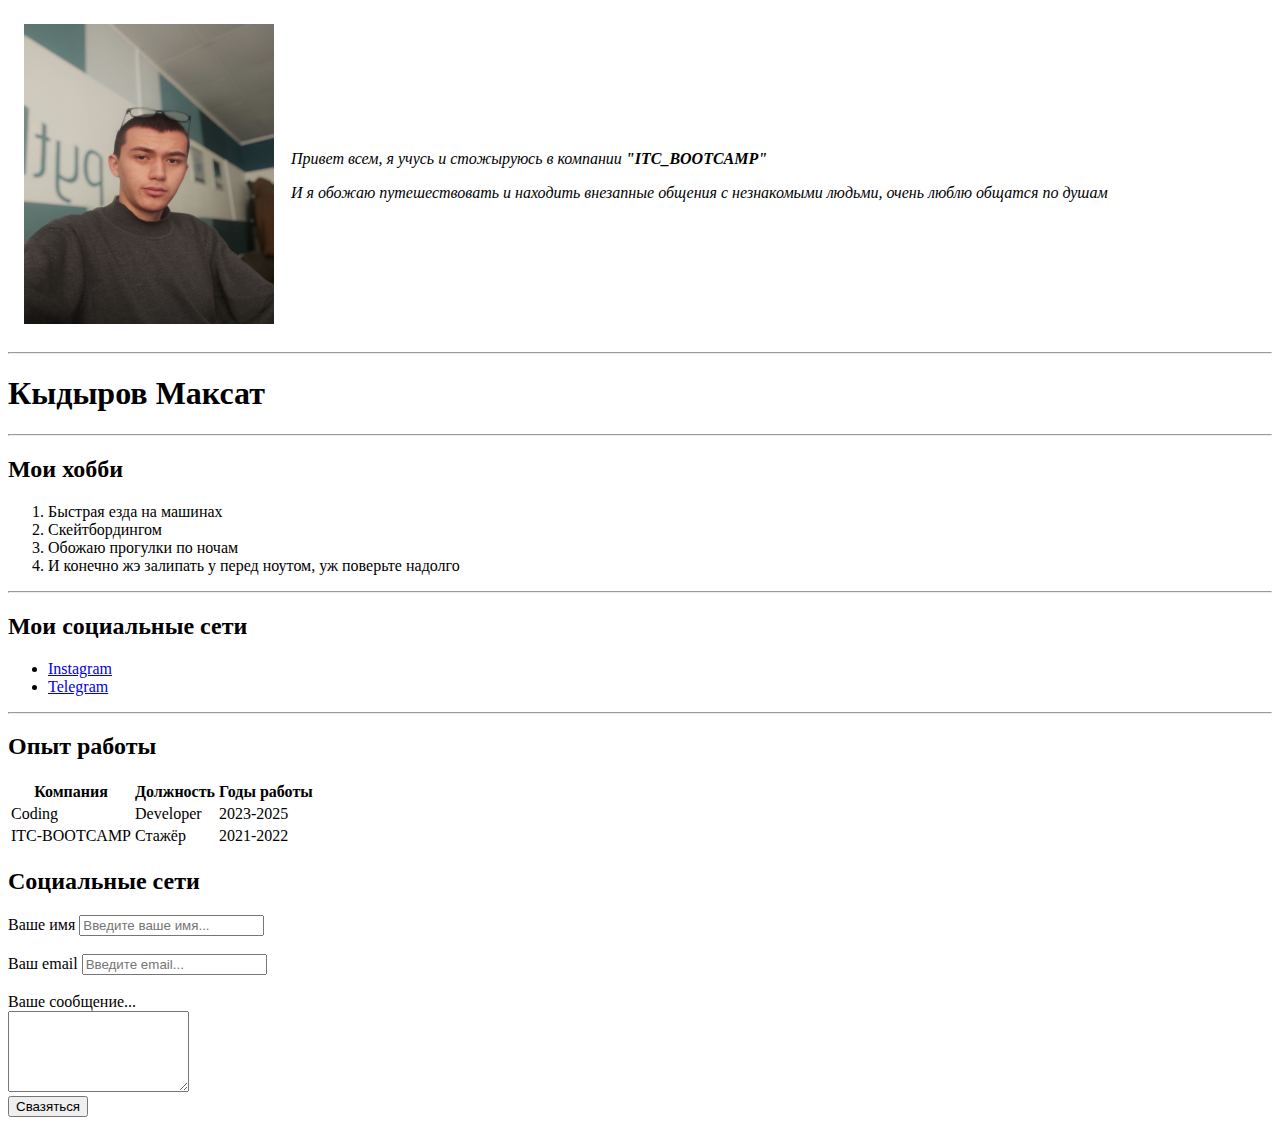
==== index.html @ 2866347c "Базовая структура-html" ====
<!DOCTYPE html>
<html lang="en">
<head>
    <meta charset="UTF-8">
    <meta http-equiv="X-UA-Compatible" content="IE=edge">
    <meta name="viewport" content="width=device-width, initial-scale=1.0">
    <title>Home</title>
</head>
<body>
    <table cellspacing="15">
        <tr>
            <td>  <img src="image/photo1.jpg" height="300" width="250" alt="this my photo"></td>
            <td><em>
        <p>
            Привет всем, я учусь и стожыруюсь в компании
            <strong>"ITC_BOOTCAMP" </strong>
        </p>
        <p> И я обожаю путешествовать и находить 
            внезапные общения с незнакомыми людьми, 
            очень люблю общатся по душам </p>   
    </em></td>
        </tr>
    </table>
    <hr>
  
    <h1>Кыдыров Максат</h1>
    <hr>
    

    <h2> Мои хобби </h2>
      <ol>
        <li>
            Быстрая езда на машинах
        </li>
        <li>
            Скейтбордингом
        </li>
        <li>
            Обожаю прогулки по ночам
        </li>
        <li>
            И конечно жэ залипать у перед ноутом, уж поверьте надолго

        </li>

    </ol>
    <hr>
    <h2>Мои социальные сети</h2>
    <ul>
        <li>
            <a href="https://instagram.com/big.01.user" target="_blanck"> Instagram</a>
            
        </li>

        <li>
            <a href="https://t.me/Ciber_401" target="_blanck"> Telegram</a>
        </li>
    </ul>
  
<hr >
    <h2>Опыт работы</h2>
    <table>
        <tr>
            <th>Компания</th>
            <th>Должность</th>
            <th>Годы работы</th>
        </tr>
        <tr>
            <td>Coding</td>
            <td>Developer</td>
            <td>2023-2025</td>
        </tr>
        <tr>
           <td>ITC-BOOTCAMP</td>
            <td>Стажёр</td>
            <td>2021-2022</td>
        </tr>
    </table>

    <h2>Социальные сети</h2>
    <form action="/">
        <label for="name">Ваше имя</label>
        <input type="text" id="name" placeholder="Введите ваше имя...">
        <br>
        <br>
        <label for="email">Ваш email</label>
        <input type="email" id="email" placeholder="Введите email...">
        <br>
        <br>
        <label for="textar">Ваше сообщение...</label>
        <br>    
        <textarea name="name" id="textar" cols="20" rows="5"></textarea>
        <br>


        <input type="submit" value="Свазяться">

    </form>
</body>
</html>
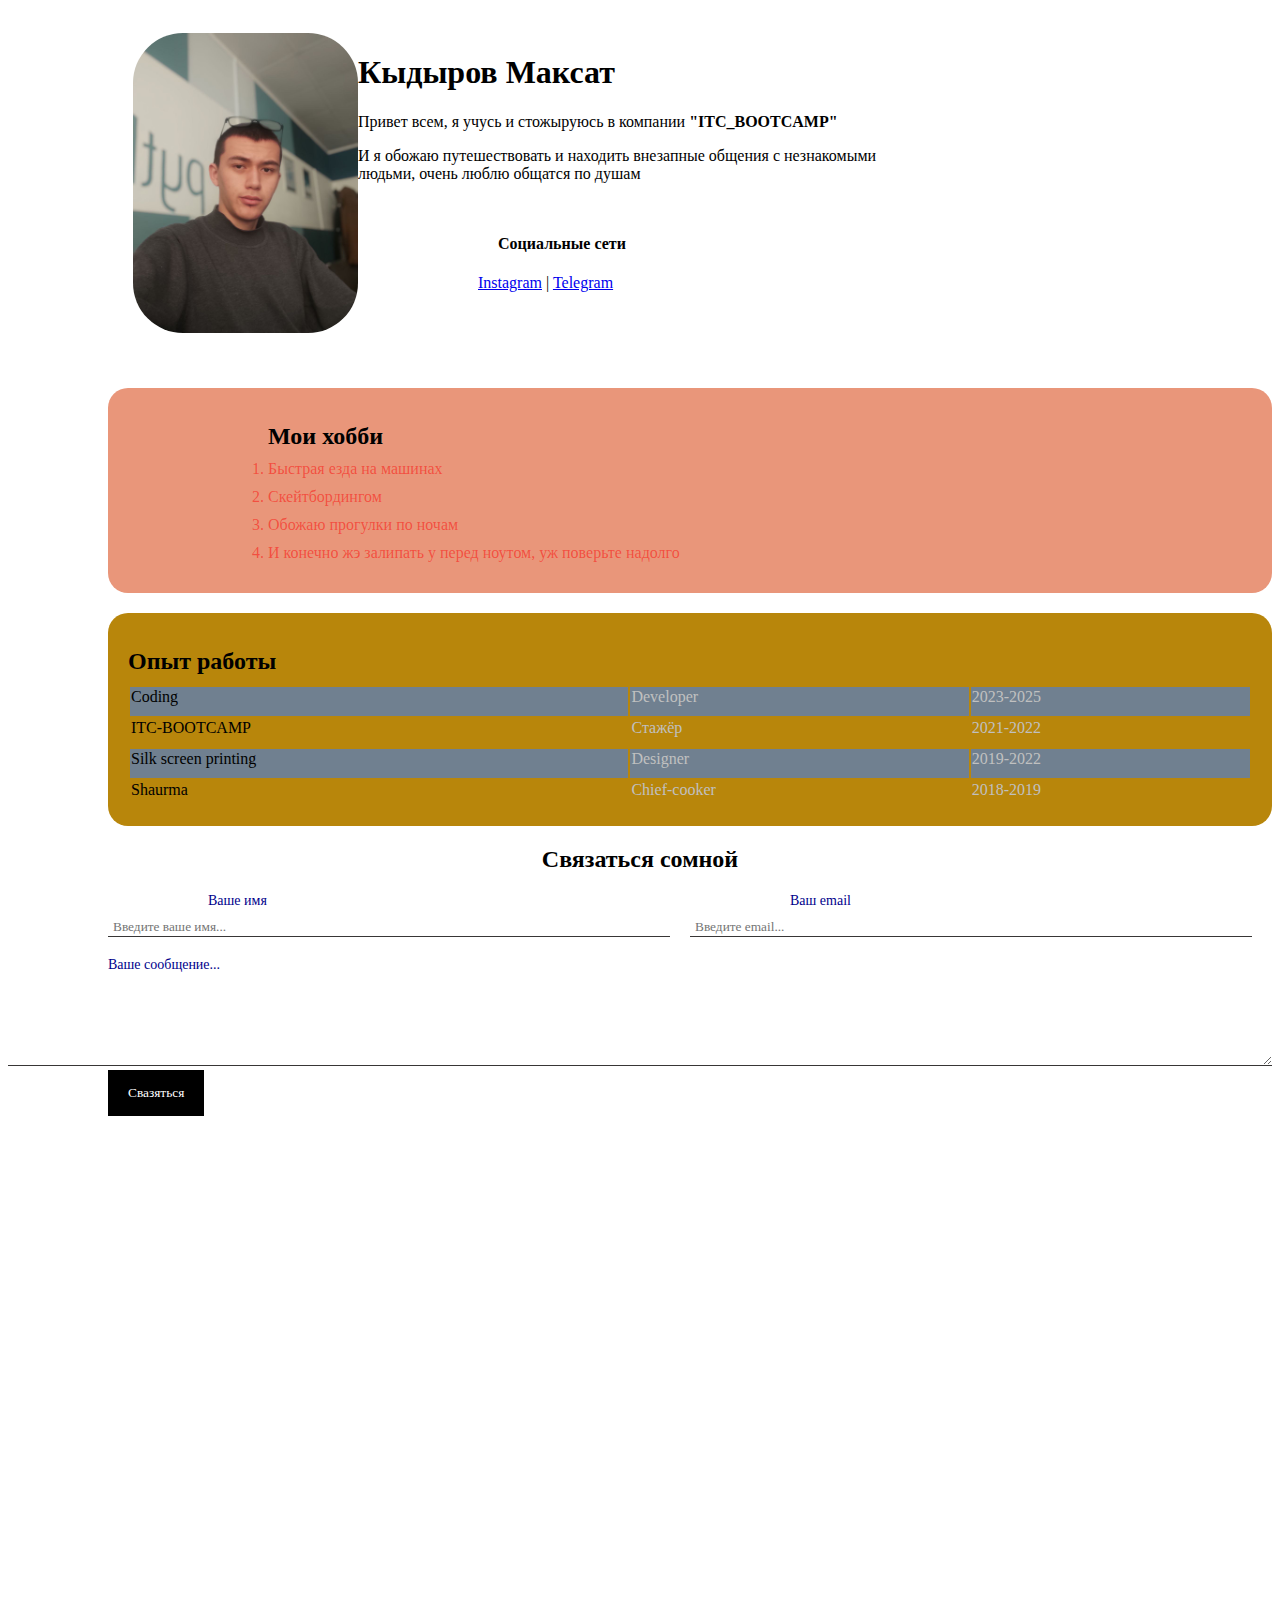
==== commit f9a976fb: "Добавили стили 'css'" ====
--- a/index.html
+++ b/index.html
@@ -5,96 +5,142 @@
     <meta http-equiv="X-UA-Compatible" content="IE=edge">
     <meta name="viewport" content="width=device-width, initial-scale=1.0">
     <title>Home</title>
+    <link rel="stylesheet" href="css/style.css">
 </head>
+
 <body>
-    <table cellspacing="15">
-        <tr>
-            <td>  <img src="image/photo1.jpg" height="300" width="250" alt="this my photo"></td>
-            <td><em>
-        <p>
-            Привет всем, я учусь и стожыруюсь в компании
-            <strong>"ITC_BOOTCAMP" </strong>
-        </p>
-        <p> И я обожаю путешествовать и находить 
-            внезапные общения с незнакомыми людьми, 
-            очень люблю общатся по душам </p>   
-    </em></td>
-        </tr>
-    </table>
-    <hr>
+<div class="container">
+    <div class="info">
+        <img class="myphoto" src="image/photo1.jpg" height="300"
+         width="250" alt="this my photo">
+
+         <div class="info-text">
+            <h1>Кыдыров Максат</h1>
+
+            <p>
+                Привет всем, я учусь и стожыруюсь в компании
+                <strong>"ITC_BOOTCAMP" </strong>
+            </p>
+
+            <p> 
+                 И я обожаю путешествовать и находить 
+                внезапные общения с незнакомыми людьми, 
+                очень люблю общатся по душам 
+            </p> 
+            <div class="card bg_blue"> 
+                <div class="info-text">
+                    <h4>Социальные сети</h4>
+            
+                    <a href="https://instagram.com/big.01.user" target="_blanck"> Instagram</a>
+                    |
+                    <a href="https://t.me/Ciber_401" target="_blanck"> Telegram</a>
+                </div>
+            </div>
+
+         </div>
+         
+    </div>
+</div>
+        
   
-    <h1>Кыдыров Максат</h1>
-    <hr>
-    
+             
 
-    <h2> Мои хобби </h2>
-      <ol>
-        <li>
-            Быстрая езда на машинах
-        </li>
-        <li>
-            Скейтбордингом
-        </li>
-        <li>
-            Обожаю прогулки по ночам
-        </li>
-        <li>
-            И конечно жэ залипать у перед ноутом, уж поверьте надолго
+<div class="card bg_red">
+       
 
-        </li>
+      
+    <ol class="hobbi">
+          <h2> Мои хобби </h2>
+         <li>Быстрая езда на машинах</li>
 
+        <li>Скейтбордингом</li>
+
+        <li>Обожаю прогулки по ночам</li>
+
+        <li>И конечно жэ залипать у перед ноутом, уж поверьте надолго</li>
     </ol>
-    <hr>
-    <h2>Мои социальные сети</h2>
-    <ul>
-        <li>
-            <a href="https://instagram.com/big.01.user" target="_blanck"> Instagram</a>
-            
-        </li>
+       
 
-        <li>
-            <a href="https://t.me/Ciber_401" target="_blanck"> Telegram</a>
-        </li>
-    </ul>
-  
-<hr >
+</div>
+
+
+<div class="card bg_yellow" >
     <h2>Опыт работы</h2>
-    <table>
-        <tr>
-            <th>Компания</th>
-            <th>Должность</th>
-            <th>Годы работы</th>
-        </tr>
+
+    <table class="table">
+    </div>
+        
         <tr>
             <td>Coding</td>
             <td>Developer</td>
             <td>2023-2025</td>
         </tr>
         <tr>
-           <td>ITC-BOOTCAMP</td>
+            <td>ITC-BOOTCAMP</td>
             <td>Стажёр</td>
             <td>2021-2022</td>
         </tr>
-    </table>
 
-    <h2>Социальные сети</h2>
-    <form action="/">
-        <label for="name">Ваше имя</label>
-        <input type="text" id="name" placeholder="Введите ваше имя...">
-        <br>
-        <br>
-        <label for="email">Ваш email</label>
-        <input type="email" id="email" placeholder="Введите email...">
-        <br>
-        <br>
-        <label for="textar">Ваше сообщение...</label>
-        <br>    
-        <textarea name="name" id="textar" cols="20" rows="5"></textarea>
-        <br>
+        <tr>
+            <td>Silk screen printing</td>
+            <td>Designer</td>
+            <td>2019-2022</td>
+        </tr>
 
 
-        <input type="submit" value="Свазяться">
+        <tr>
+            <td>Shaurma</td>
+            <td>Chief-cooker</td>
+            <td>2018-2019</td>
+        </tr>
+    </table>
+</div>
 
+<div class="contact">
+    
+    <h2>Связаться сомной</h2>
+
+
+      <form action="/">
+        <div class="row">
+          
+         <div class="group_gam">
+            <label for="name">Ваше имя</label>
+                <input type="text" id="name" placeholder="Введите ваше имя...">
+         </div> 
+
+         <div class="group_gam">
+            <label for="email">Ваш email</label>
+                <input type="email" id="email" placeholder="Введите email...">
+         </div>  
+</div>
+         <div class="group_gam">
+             <label for="textar">Ваше сообщение...</label>
+                 <textarea name="name" id="textar" cols="20" rows="5"></textarea>
+
+         </div> 
+        <input class="buttom_style"  type="submit" value="Свазяться">
+        
+        <div class="position">
+            <div class="box">
+
+            </div>
+        </div>
+</div>
     </form>
+    <div class="box_model">
+        <div></div>
+        <div></div>
+        <div></div>
+        <div></div>
+    </div>
+
+    <div style="margin-bottom: 500px;"></div>
+
+    
+</div>  
 </body>
 </html>
+
+
+   
--- a/css/style.css
+++ b/css/style.css
@@ -0,0 +1,296 @@
+@import url('https://fonts.googleapis.com/css2?family=Roboto&display=swap');
+
+
+/* Таким образом можно обращаться к
+о всем сторонам и менять их */
+
+/* "*" {
+    padding: 0;
+} */
+
+
+/* Это фиолетовый кружок который будет с тобой путешествовать  */
+/* 
+.position {
+    position: relative;
+    border: 4px solid black;
+    margin-top: 40px;
+    margin-left: 100px;
+    padding: 20px;
+    height: 300px;
+   
+  
+
+}
+
+.box { 
+    position: fixed;
+    bottom: 50px;
+    right: 50px;
+    border-radius: 50%;
+    /* bottom: 0px; */
+
+    /* bottom: 0px; */
+    /* position: absolute; */
+    /* width: 50px;
+    height: 50px;
+    background: rgb(121, 3, 255);
+      
+} *
+
+
+
+
+
+body {
+    background-color: rgb(208, 222, 224);
+    margin: auto;
+    color: #141414;
+    font-size: 15px;
+    font-weight: normal;
+    font-family: 'Roboto', sans-serif;
+    /* font:normal 16px; */
+
+/* font-family: 'Trebuchet MS', 'Lucida Sans Unicode', 'Lucida Grande', 'Lucida Sans', Arial, sans-serif; */
+}
+
+
+a {
+    color: black;
+    text-decoration: none;
+}
+/* Дэкор при наведении на кнопку */
+a:hover{
+    text-decoration: underline;
+}
+/* Дэкор при нажатии и удерживании кнопки  */
+a:active {
+    color: blue;
+}
+/* Подсвечивает посещение кнопки */
+a:visited {
+    color: rgba(47, 2, 247, 0.034);
+}
+
+
+
+.container {
+    max-width: 750px;
+    /* margin: auto; */
+    padding: 25px;
+    margin-left: 100px;
+
+}
+.myphoto {
+    width: 250px;
+    border-radius: 50px;
+    box-shadow: 30px 30px 30px rgba(rgb(12, 12, 12), rgb(10, 10, 10), rgb(21, 21, 22), alpha);
+}
+
+.bg_yellow {
+background-color: darkgoldenrod;
+    margin-left: 100px;
+}
+
+.bg_blue {
+    background-color: white;
+    margin-left: 100px;
+}
+
+
+.bg_red {
+    background-color: darksalmon;
+    margin-left: 100px;
+}
+
+.card {
+    
+    padding: 15px 20px;
+    margin-top: 10px;
+    margin-bottom: 20px;
+    border-radius: 20px;
+}
+
+.info {
+    margin-bottom: 20px;
+    display: flex;
+}
+@media (max_width: 700px) {
+    .info {
+        text-align: center;
+        display: block;
+    }
+    
+}
+
+ 
+.card h2{
+    margin-bottom: 10px;
+}
+
+/* Это хобби */
+.hobbi {
+  margin-left: 100px;
+}
+
+.hobbi li{
+    color: rgba(253, 0, 0, 0.493);
+    margin-bottom: 10px;
+
+    /* Черная полоса которая по списку разделяет */
+     /* border-bottom: 1px solid rgb(0, 0, 0); */
+}
+
+
+/* Обращаемся к тексту рядом с фоткой */
+.info-text {
+    margin-left: none;
+   
+}
+
+.info-text h4 {
+    margin-left: 20px;
+    color: black;
+}
+
+
+/* Обращение к опыту работы  */
+
+.table{
+
+    width: 100%;
+
+}
+
+.glava th {
+   padding: 50px;
+}
+.table td {
+    padding-bottom: 10px;
+
+}
+.table td:nth-child(2), .table td:nth-child(3){
+    color: silver;
+
+}
+
+/* Четная строчка "even" */
+/* Не четная строчка "odd" */
+.table tr:nth-child(odd) {
+    background-color: slategrey;
+}
+/* Расположение "Связаться сомной" её регулирует метод "text-align" */
+.contact  h2 {
+    text-align: center;
+}
+
+.group_gam label {
+    display: block;
+    font-size: 14px;
+    color: darkblue;
+}
+
+.group_gam input,
+.group_gam textarea {
+    width: 100%;
+    box-sizing: border-box;
+    background: transparent;
+    border: none;
+    color: rgb(77, 73, 73);
+    border-bottom: 1px solid rgb(56, 54, 54);
+    padding-top: 10px;
+    padding-left: 5px;
+    outline: none;
+    font-family: inherit;
+}
+
+.row {
+    display: flex;
+    margin-bottom: 20px;
+    margin-left: 100px;
+}
+
+
+/* 1 > способ убрать с правой стороны все не нужные пиксиля */
+.row > .group_gam {
+    width: 50%;
+    margin-right: 20px;
+}
+
+.row > .group_gam:first-child {
+    margin-right: 20px;
+
+}
+
+.group_gam > label{
+    margin-left: 100px;
+}
+
+/* 2 > способ убрать с правой стороны все не нужные пиксиля */
+
+/* .row > .group_gam {
+    width: 50%;
+    margin-right: 20px;
+}
+
+.row > .group_gam:first-child {
+    margin-right: 20px;
+
+} */
+
+
+/* Образаемся к кнопке "" */
+.buttom_style {
+    color: white;
+    background: black;
+    padding: 15px 20px;
+    border: none;
+    font-family: inherit;
+    cursor: pointer;
+    margin-left: 100px;
+}
+
+/* " opacity: 0.9;" интерактивно меняеться клик стрелки */
+.buttom_style:hover{
+    opacity: 0.9;
+}
+
+/* .info p {
+    color: #868986;
+    margin: 0;
+    font-style: italic;
+    font-weight: bold;
+    text-decoration: none;
+    text-transform: none;
+    letter-spacing: normal; */
+    /* word-spacing: 5px; *}/
+
+
+/* .socia color: slategray; */
+    /* padding: 15px; */
+    /* padding: 15px 35px; */
+    /* padding-top: 30px;
+    padding-right: 20px;
+    padding-bottom: 30px;
+    padding-left: 40;
+    border: 10px solid rgb(106, 82, 117);
+    margin: 15px; */
+    /* border-bottom-style: dotted;
+    border-top-style: dotted;
+    border-left-style: dotted;
+    border-right-style: dotted; */
+    /* border-top-width: 15px;
+    border-left-width: 20px;
+    border-right-width: 7px;
+
+
+} */
+
+
+
+
+
+
+.box_model > div {
+
+}